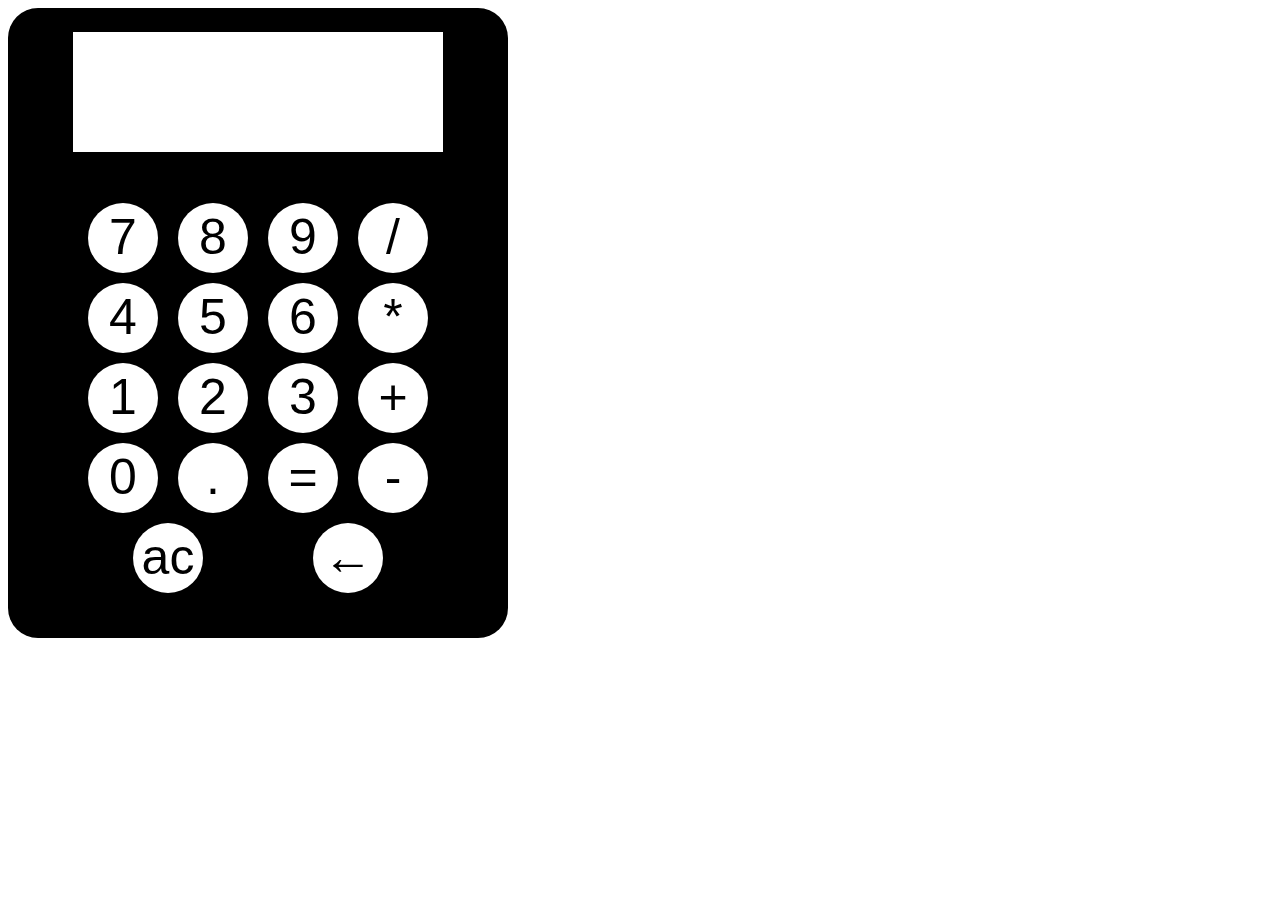
==== index.html @ 79aef70f "first commit" ====
<!DOCTYPE html>
<html lang="en" dir="ltr">
  <head>
    <meta charset="utf-8">
    <link rel="stylesheet" href="css/style.css">
    <title>Calculator by Carla Reis</title>
  </head>
  <body>
    <section class="calculatorbody">
      <section class="output rows">
        <div id="display"></div>
      </section>
      <section class="rows">
        <ul>
          <li class="buttons">7</li>
          <li class="buttons">8</li>
          <li class="buttons">9</li>
          <li class="buttons">/</li>
          <li class="buttons">4</li>
          <li class="buttons">5</li>
          <li class="buttons">6</li>
          <li class="buttons">*</li>
          <li class="buttons">1</li>
          <li class="buttons">2</li>
          <li class="buttons">3</li>
          <li class="buttons">+</li>
          <li class="buttons">0</li>
          <li class="buttons">.</li>
          <li class="buttons" id="equalsButton">=</li>
          <li class="buttons">-</li>
          <li class="buttons" id="clear">ac</li>
          <li class="buttons" id="backspace">&#x2190</li>
        </ul>
      </section>
    </section>

    <script type="text/javascript" src="js/index.js"></script>
  </body>
</html>
---- css/style.css ----
*, *::before, *::after {
  font-family: Gotham Rounded, sans-serif;
  font-weight: normal;
}

.calculatorbody {
  background-color: black;
  width: 500px;
  height:600px;
  padding: 30px 0 0;
  border-radius: 30px;
  display: flex;
  flex-wrap: wrap;
  align-content: center;
}

.rows {
  padding: 0 20px;
}

.output {
    background-color: white;
    height: 100px;
    width: 350px;
    margin: auto;
    display: flex;
    align-items: flex-end;
    justify-content: space-around;
    flex-direction: column;
    padding: 10px;
    word-wrap: break-word;
    word-break: break-all;
}

.output .previous-operand {
  font-size: 1.5rem;
}

.output .current-operand {
  font-size: 2.5rem;
}

.buttons {
  border-radius: 50px;
  background-color: white;
  padding: 5px;
  height: 60px;
  width: 60px;
  margin: 5px;
  display: inline-block;
  text-align: center;
  font-size: 50px;
  /* font-weight: bold; */
}

button {
  cursor: pointer;
  border-radius: 50px;
  background-color: white;
  height: 60px;
  width: 60px;
  margin: 5px;
  font-size: 40px;
  border: none;
}

ul {
  list-style: none;
  display: flex;
  flex-wrap: wrap;
  justify-content: space-around;
  padding: 30px 50px;
}
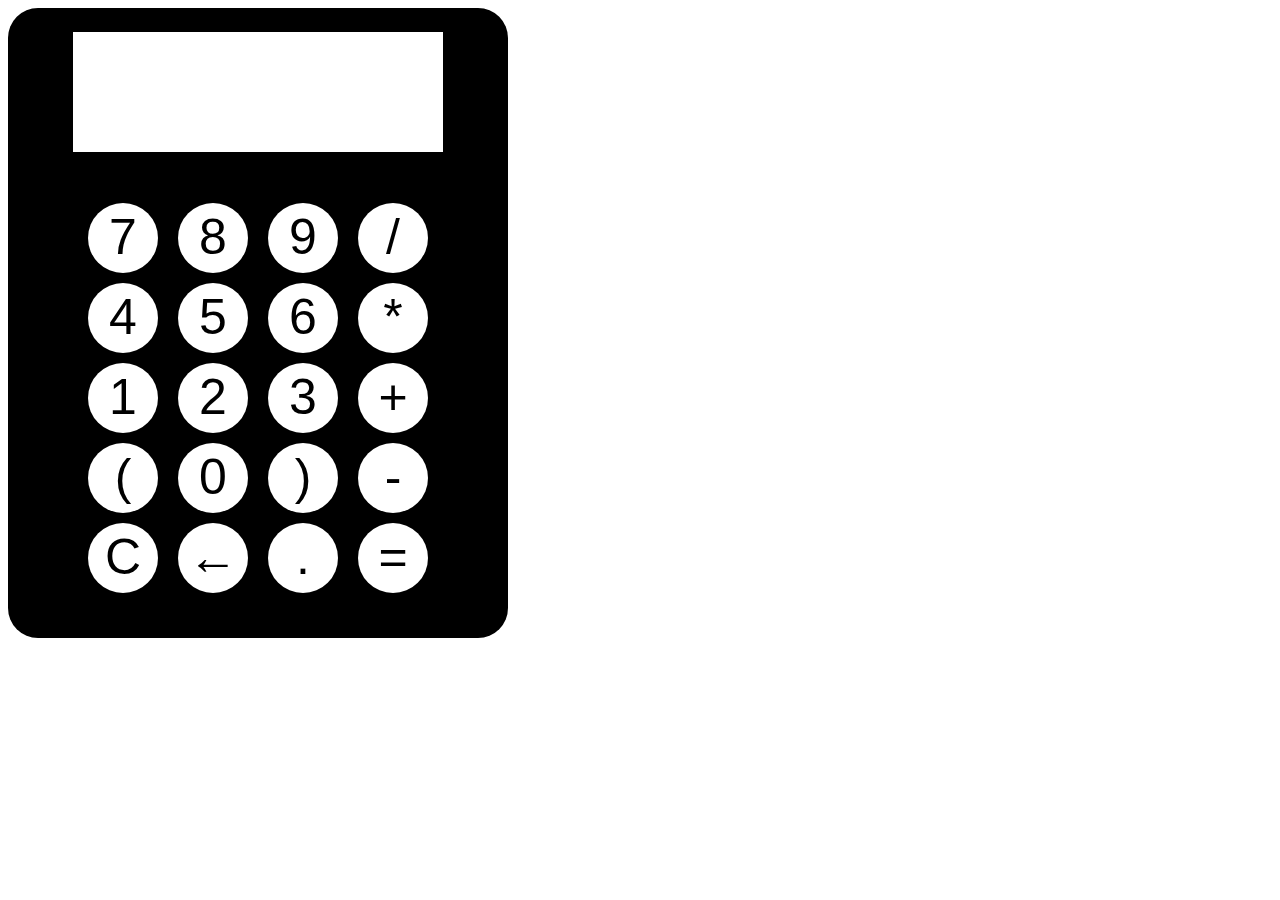
==== commit dca80432: "update js with switch statment and error handling and file names" ====
--- a/index.html
+++ b/index.html
@@ -24,12 +24,15 @@
           <li class="buttons">2</li>
           <li class="buttons">3</li>
           <li class="buttons">+</li>
+          <li class="buttons">(</li>
           <li class="buttons">0</li>
+          <li class="buttons">)</li>
+          <li class="buttons">-</li>
+          <li class="buttons" id="clear">C</li>
+          <li class="buttons" id="backspace">&#x2190</li>
           <li class="buttons">.</li>
           <li class="buttons" id="equalsButton">=</li>
-          <li class="buttons">-</li>
-          <li class="buttons" id="clear">ac</li>
-          <li class="buttons" id="backspace">&#x2190</li>
+          
         </ul>
       </section>
     </section>
--- a/css/style.css
+++ b/css/style.css
@@ -1,73 +1,73 @@
-*, *::before, *::after {
-  font-family: Gotham Rounded, sans-serif;
-  font-weight: normal;
-}
-
-.calculatorbody {
-  background-color: black;
-  width: 500px;
-  height:600px;
-  padding: 30px 0 0;
-  border-radius: 30px;
-  display: flex;
-  flex-wrap: wrap;
-  align-content: center;
-}
-
-.rows {
-  padding: 0 20px;
-}
-
-.output {
-    background-color: white;
-    height: 100px;
-    width: 350px;
-    margin: auto;
-    display: flex;
-    align-items: flex-end;
-    justify-content: space-around;
-    flex-direction: column;
-    padding: 10px;
-    word-wrap: break-word;
-    word-break: break-all;
-}
-
-.output .previous-operand {
-  font-size: 1.5rem;
-}
-
-.output .current-operand {
-  font-size: 2.5rem;
-}
-
-.buttons {
-  border-radius: 50px;
-  background-color: white;
-  padding: 5px;
-  height: 60px;
-  width: 60px;
-  margin: 5px;
-  display: inline-block;
-  text-align: center;
-  font-size: 50px;
-  /* font-weight: bold; */
-}
-
-button {
-  cursor: pointer;
-  border-radius: 50px;
-  background-color: white;
-  height: 60px;
-  width: 60px;
-  margin: 5px;
-  font-size: 40px;
-  border: none;
-}
-
-ul {
-  list-style: none;
-  display: flex;
-  flex-wrap: wrap;
-  justify-content: space-around;
-  padding: 30px 50px;
-}
+*, *::before, *::after {
+  font-family: Gotham Rounded, sans-serif;
+  font-weight: normal;
+}
+
+.calculatorbody {
+  background-color: black;
+  width: 500px;
+  height:600px;
+  padding: 30px 0 0;
+  border-radius: 30px;
+  display: flex;
+  flex-wrap: wrap;
+  align-content: center;
+}
+
+.rows {
+  padding: 0 20px;
+}
+
+.output {
+    background-color: white;
+    height: 100px;
+    width: 350px;
+    margin: auto;
+    display: flex;
+    align-items: flex-end;
+    justify-content: space-around;
+    flex-direction: column;
+    padding: 10px;
+    word-wrap: break-word;
+    word-break: break-all;
+}
+
+.output .previous-operand {
+  font-size: 1.5rem;
+}
+
+.output .current-operand {
+  font-size: 2.5rem;
+}
+
+.buttons {
+  border-radius: 50px;
+  background-color: white;
+  padding: 5px;
+  height: 60px;
+  width: 60px;
+  margin: 5px;
+  display: inline-block;
+  text-align: center;
+  font-size: 50px;
+  /* font-weight: bold; */
+}
+
+button {
+  cursor: pointer;
+  border-radius: 50px;
+  background-color: white;
+  height: 60px;
+  width: 60px;
+  margin: 5px;
+  font-size: 40px;
+  border: none;
+}
+
+ul {
+  list-style: none;
+  display: flex;
+  flex-wrap: wrap;
+  justify-content: space-around;
+  padding: 30px 50px;
+}
